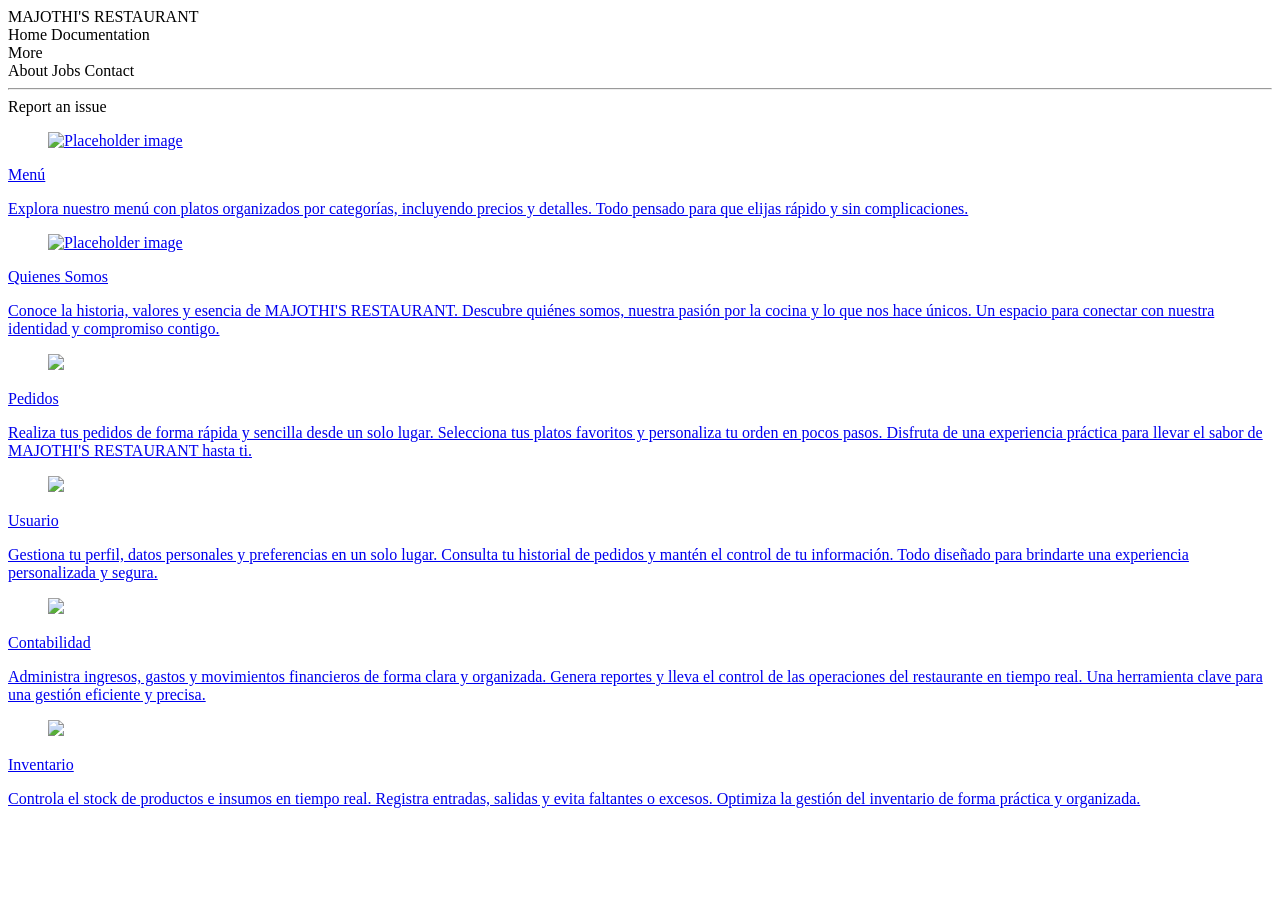
==== Restaurante/index.html @ 61cb786f "Restaurante Upload Files : Folder - css , Folder - js,  Folder - Modules and File - index.html" ====
<!doctype html>
<html lang="en">
  <head>
    <meta charset="UTF-8" />
    <meta name="viewport" content="width=device-width, initial-scale=1.0" />
    <link
      rel="stylesheet"
      href="https://cdn.jsdelivr.net/npm/bulma@1.0.4/css/bulma.min.css"
    />
    <title>Restaurante</title>
  </head>
  <body>
    <nav class="navbar" role="navigation" aria-label="main navigation">
      <div class="navbar-brand">
        <a class="navbar-item"> MAJOTHI'S RESTAURANT </a>
      </div>

      <div id="navbarBasicExample" class="navbar-menu">
        <div class="navbar-start">
          <a class="navbar-item"> Home </a>

          <a class="navbar-item"> Documentation </a>

          <div class="navbar-item has-dropdown is-hoverable">
            <a class="navbar-link"> More </a>

            <div class="navbar-dropdown">
              <a class="navbar-item"> About </a>
              <a class="navbar-item is-selected"> Jobs </a>
              <a class="navbar-item"> Contact </a>
              <hr class="navbar-divider" />
              <a class="navbar-item"> Report an issue </a>
            </div>
          </div>
        </div>
      </div>
    </nav>

    <div class="columns">
      <div class="column">
        <div class="card">
          <div class="card-content">
            <a href="Módulos/menu.html">
              <div class="media">
                <div class="media-left">
                  <figure class="image is-128x128">
                    <img
                      src="https://cdn-icons-png.flaticon.com/128/1980/1980832.png"
                      alt="Placeholder image"
                    />
                  </figure>
                </div>
                <div class="media-content">
                  <p class="title is-4">Menú</p>
                  <p class="subtitle is-6">
                    Explora nuestro menú con platos organizados por categorías,
                    incluyendo precios y detalles. Todo pensado para que elijas
                    rápido y sin complicaciones.
                  </p>
                </div>
              </div>
            </a>
          </div>
        </div>
      </div>
      <div class="column">
        <div class="card">
          <div class="card-content">
            <a href="Módulos/quienes_somos.html">
              <div class="media">
                <div class="media-left">
                  <figure class="image is-128x128">
                    <img
                      src="https://cdn-icons-png.flaticon.com/128/17526/17526264.png"
                      alt="Placeholder image"
                    />
                  </figure>
                </div>
                <div class="media-content">
                  <p class="title is-4">Quienes Somos</p>
                  <p class="subtitle is-6">
                    Conoce la historia, valores y esencia de MAJOTHI'S
                    RESTAURANT. Descubre quiénes somos, nuestra pasión por la
                    cocina y lo que nos hace únicos. Un espacio para conectar
                    con nuestra identidad y compromiso contigo.
                  </p>
                </div>
              </div>
            </a>
          </div>
        </div>
      </div>
    </div>

    <div class="columns">
      <div class="column">
        <div class="card">
          <div class="card-content">
            <a href="Módulos/pedidos.html">
              <div class="media">
                <div class="media-left">
                  <figure class="image is-128x128">
                    <img
                      src="https://cdn-icons-png.flaticon.com/128/9471/9471276.png"
                    />
                  </figure>
                </div>
                <div class="media-content">
                  <p class="title is-4">Pedidos</p>
                  <p class="subtitle is-6">
                    Realiza tus pedidos de forma rápida y sencilla desde un solo
                    lugar. Selecciona tus platos favoritos y personaliza tu
                    orden en pocos pasos. Disfruta de una experiencia práctica
                    para llevar el sabor de MAJOTHI'S RESTAURANT hasta ti.
                  </p>
                </div>
              </div>
            </a>
          </div>
        </div>
      </div>
      <div class="column">
        <div class="card">
          <div class="card-content">
            <a href="Módulos/usuario.html">
              <div class="media">
                <div class="media-left">
                  <figure class="image is-128x128">
                    <img
                      src="https://cdn-icons-png.flaticon.com/128/12800/12800344.png"
                    />
                  </figure>
                </div>
                <div class="media-content">
                  <p class="title is-4">Usuario</p>
                  <p class="subtitle is-6">
                    Gestiona tu perfil, datos personales y preferencias en un
                    solo lugar. Consulta tu historial de pedidos y mantén el
                    control de tu información. Todo diseñado para brindarte una
                    experiencia personalizada y segura.
                  </p>
                </div>
              </div>
            </a>
          </div>
        </div>
      </div>
    </div>
    <div class="columns">
      <div class="column">
        <div class="card">
          <div class="card-content">
            <a href="Módulos/contabilidad.html">
              <div class="media">
                <div class="media-left">
                  <figure class="image is-128x128">
                    <img
                      src="https://cdn-icons-png.flaticon.com/128/8436/8436581.png"
                    />
                  </figure>
                </div>
                <div class="media-content">
                  <p class="title is-4">Contabilidad</p>
                  <p class="subtitle is-6">
                    Administra ingresos, gastos y movimientos financieros de
                    forma clara y organizada. Genera reportes y lleva el control
                    de las operaciones del restaurante en tiempo real. Una
                    herramienta clave para una gestión eficiente y precisa.
                  </p>
                </div>
              </div>
            </a>
          </div>
        </div>
      </div>
      <div class="column">
        <div class="card">
          <div class="card-content">
            <a href="Módulos/inventario.html">
              <div class="media">
                <div class="media-left">
                  <figure class="image is-128x128">
                    <img
                      src="https://cdn-icons-png.flaticon.com/128/2897/2897743.png"
                    />
                  </figure>
                </div>
                <div class="media-content">
                  <p class="title is-4">Inventario</p>
                  <p class="subtitle is-6">
                    Controla el stock de productos e insumos en tiempo real.
                    Registra entradas, salidas y evita faltantes o excesos.
                    Optimiza la gestión del inventario de forma práctica y
                    organizada.
                  </p>
                </div>
              </div>
            </a>
          </div>
        </div>
      </div>
    </div>
  </body>
</html>
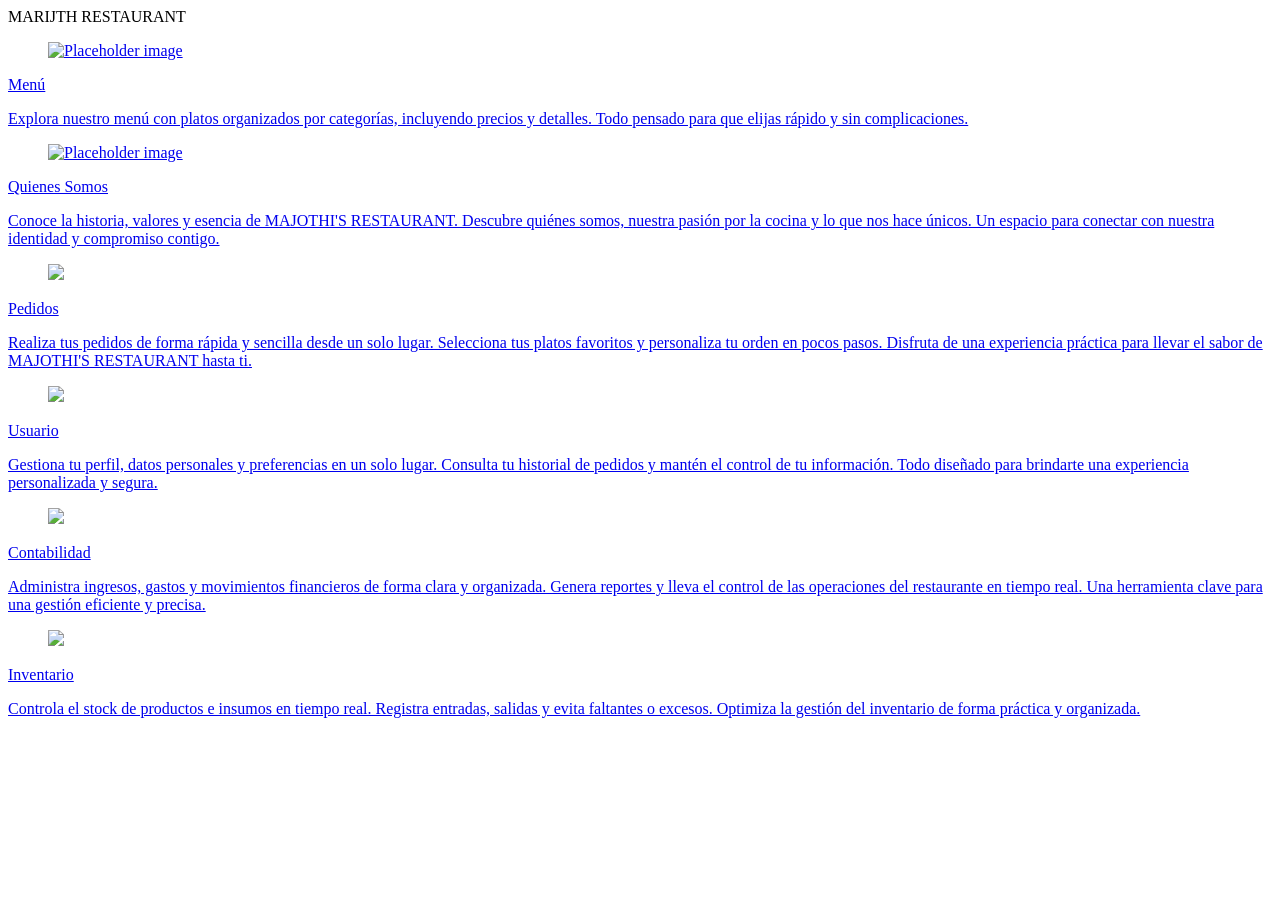
==== commit 68c9d928: "structure_validations_js_all_modules : validate alerts" ====
--- a/Restaurante/index.html
+++ b/Restaurante/index.html
@@ -7,32 +7,13 @@
       rel="stylesheet"
       href="https://cdn.jsdelivr.net/npm/bulma@1.0.4/css/bulma.min.css"
     />
+    <link rel="stylesheet" href="../css/style.css"/>
     <title>Restaurante</title>
   </head>
   <body>
     <nav class="navbar" role="navigation" aria-label="main navigation">
       <div class="navbar-brand">
-        <a class="navbar-item"> MAJOTHI'S RESTAURANT </a>
-      </div>
-
-      <div id="navbarBasicExample" class="navbar-menu">
-        <div class="navbar-start">
-          <a class="navbar-item"> Home </a>
-
-          <a class="navbar-item"> Documentation </a>
-
-          <div class="navbar-item has-dropdown is-hoverable">
-            <a class="navbar-link"> More </a>
-
-            <div class="navbar-dropdown">
-              <a class="navbar-item"> About </a>
-              <a class="navbar-item is-selected"> Jobs </a>
-              <a class="navbar-item"> Contact </a>
-              <hr class="navbar-divider" />
-              <a class="navbar-item"> Report an issue </a>
-            </div>
-          </div>
-        </div>
+        <a class="navbar-item"> MARIJTH RESTAURANT </a>
       </div>
     </nav>
 
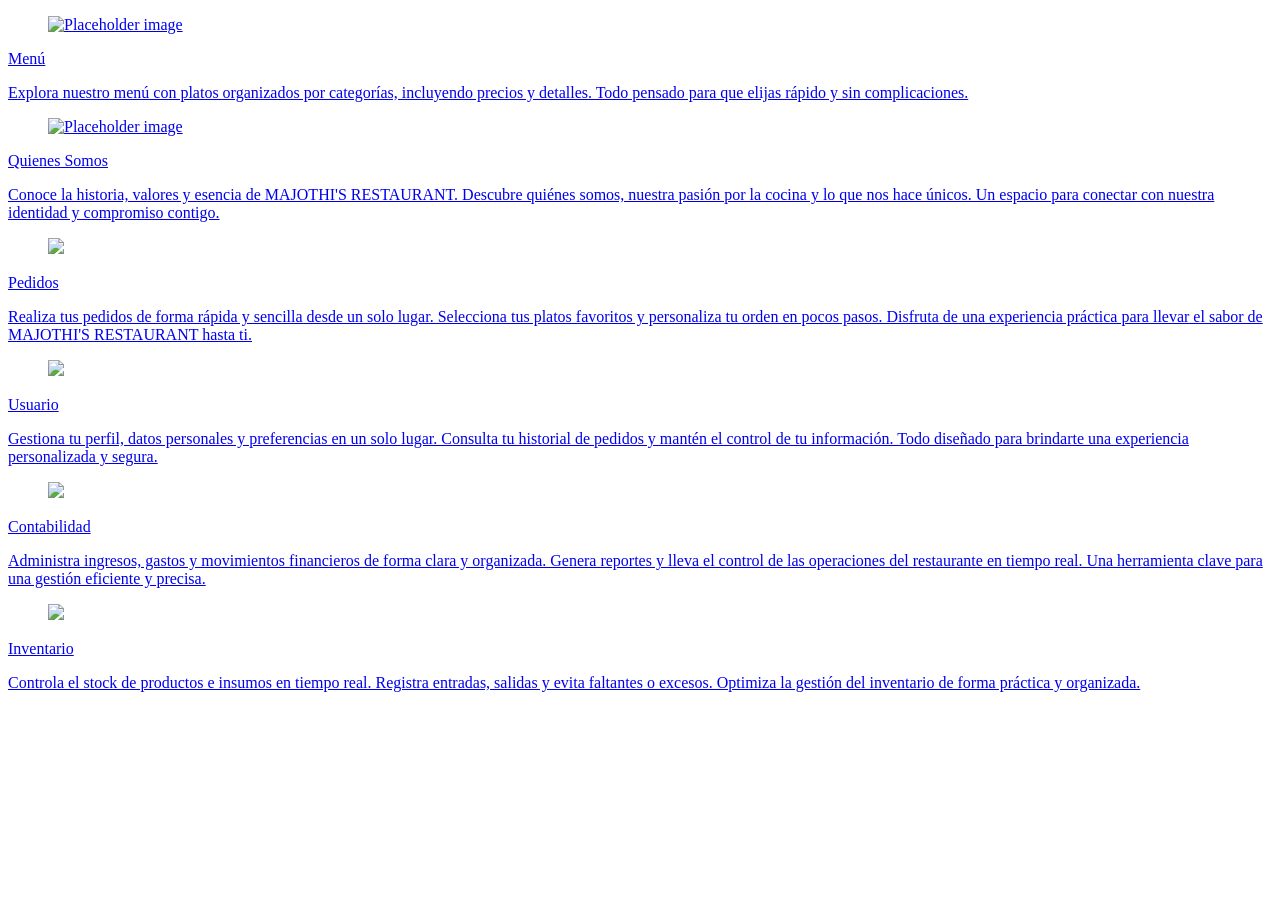
==== commit 7ed89b05: "structure_validations_js_all_modules : alerts" ====
--- a/Restaurante/index.html
+++ b/Restaurante/index.html
@@ -11,14 +11,8 @@
     <title>Restaurante</title>
   </head>
   <body>
-    <nav class="navbar" role="navigation" aria-label="main navigation">
-      <div class="navbar-brand">
-        <a class="navbar-item"> MARIJTH RESTAURANT </a>
-      </div>
-    </nav>
-
-    <div class="columns">
-      <div class="column">
+      <div class="columns">
+         <div class="column">
         <div class="card">
           <div class="card-content">
             <a href="Módulos/menu.html">
